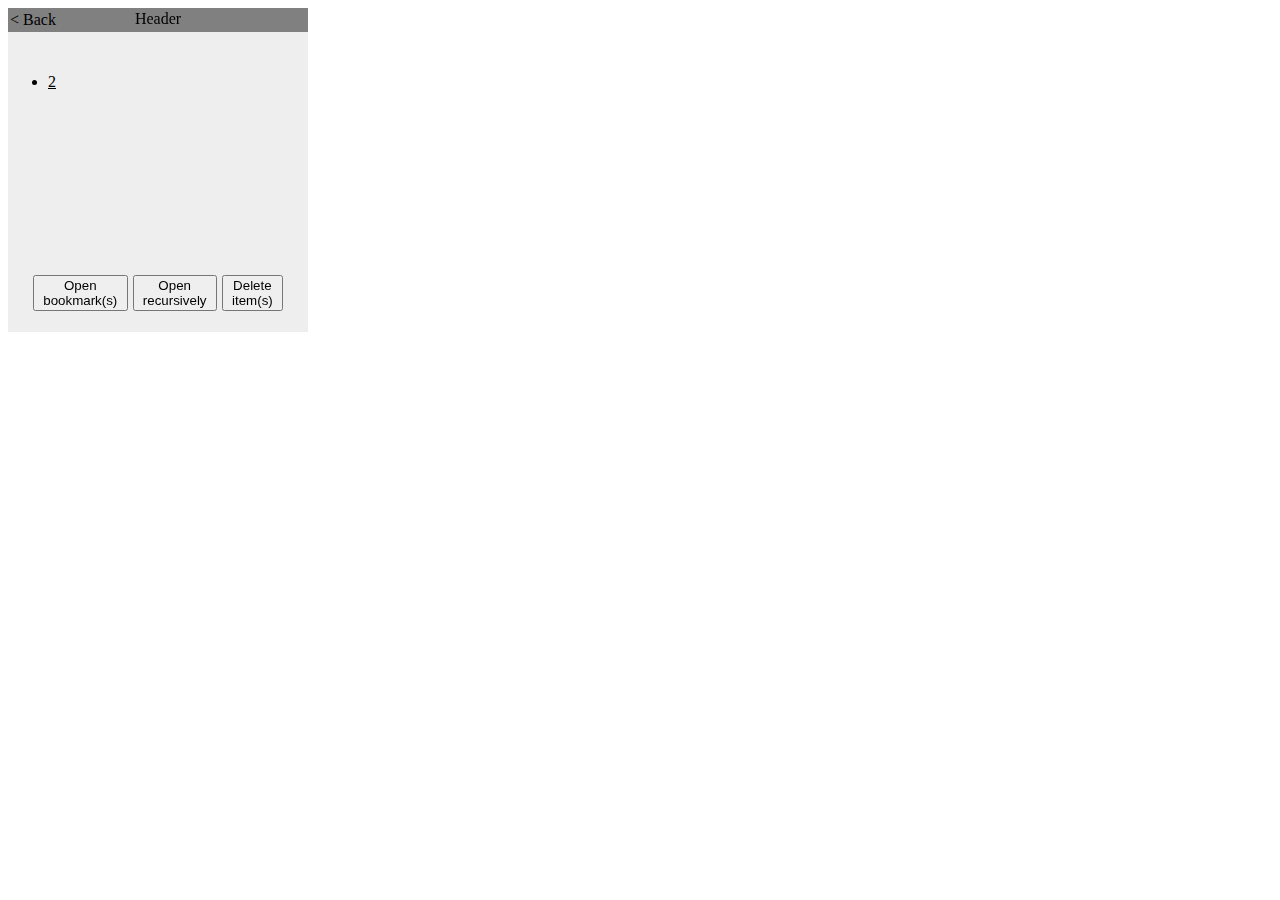
==== popup/choose_beast.html @ a9168d5f "Main Functionality" ====
<!DOCTYPE html>
<html>
  <head>
    <meta charset="utf-8">
    <link rel="stylesheet" href="choose_beast.css"/>

    <!-- https://codepen.io/chriscoyier/pen/XwbNwX -->
  </head>

<body>
  <div class="slider">
  
    <div class="header">
      <a class="back" href="#slide-1">&lt; Back</a>
      <a id="header" style="display: block; position: absolute; top: 10%; width: 100%; height: 1.5rem; text-align: center; margin: auto; pointer-events: none;">Header</a>
    </div>
    
    <div id="popup-content" class="slides grid">

      <div id="error-content" class="hidden" style="display: none;"> 
        <p>Can't beastify this web page.</p><p>Try a different page.</p>
      </div>

      <div id="slide-1" class="slide">
        <ul class="button beast">
          <li>
            <a href="#slide-2">2</a>
          </li>
        </ul>
      </div>

      <div id="slide-2" class="slide">
        asd
      </div>

      <section class="buttons">
        <button title="Opens selected bookmarks" onclick="OpenSelected()">Open bookmark(s)</button>
        <button title="Creates a window for each folder and sub folder." onclick="OpenItems()">Open recursively</button>
        <button title="Deleted selected bookmarks and folders." onclick="DeleteSelected()">Delete item(s)</button>
      </section>

    </div>
  </div>

  <script src="choose_beast.js"></script>

</body>

</html>
---- popup/choose_beast.css ----
* {
  color: black;
}


.page-choice {
  width: 100%;
  padding: 4px;
  font-size: 1.5em;
  text-align: center;
  cursor: pointer;
}

.header {
  position: relative;
  background-color: gray;
}

.slider {
  width: 300px;
  overflow: hidden;
}

.slide {
  background-color: red;
  margin: 25px;
  }

.slides {
  display: flex;

  background-color: #eee;
  height: 300px;
  
  overflow-x: auto;
  scrollbar-width: none;
  scroll-snap-type: x mandatory;
  
  scroll-behavior: smooth;
  -webkit-overflow-scrolling: touch;
  
  /*
  scroll-snap-points-x: repeat(300px);
  scroll-snap-type: mandatory;
  */
}

.slides::-webkit-scrollbar {
  width: 10px;
  height: 10px;
}

.slides::-webkit-scrollbar-thumb {
  background: black;
  border-radius: 10px;
}

.slides::-webkit-scrollbar-track {
  background: transparent;
}

.slides > div {
  scroll-snap-align: start;
  flex-shrink: 0;
  width: 250px;
  height: 250px;
  background: #eee;
  transform-origin: center center;
  transform: scale(1);
  transition: transform 0.5s;
  position: relative;
  
  justify-content: center;
  align-items: center;
}

.author-info {
  background: rgba(0, 0, 0, 0.75);
  padding: 0.75rem;
  text-align: center;
  position: absolute;
  bottom: 0;
  left: 0;
  width: 100%;
  margin: 0;
}

.buttons {
  width: 250px;
  position: absolute;
  margin: 25px;
  display: grid;
  top: 250px;
  grid-template-columns: auto auto auto;
  height: 25px;
  grid-gap: 5px;
}

img {
  object-fit: cover;
  position: absolute;
  top: 0;
  left: 0;
  width: 100%;
  height: 100%;
}

.header > a {
  display: inline-flex;
  height: 1.5rem;
  text-decoration: none;
  align-items: center;
  justify-content: center;
  margin: auto;
  position: relative;
  
  width: 50px;
  border-radius: 5%;
}

.header > a:active {
  top: 1px;
}

.header > a:focus {
  background: #000;
}

/* Don't need button navigation */
@supports (scroll-snap-type) {
  .header > a {
    display: none;
  }
}
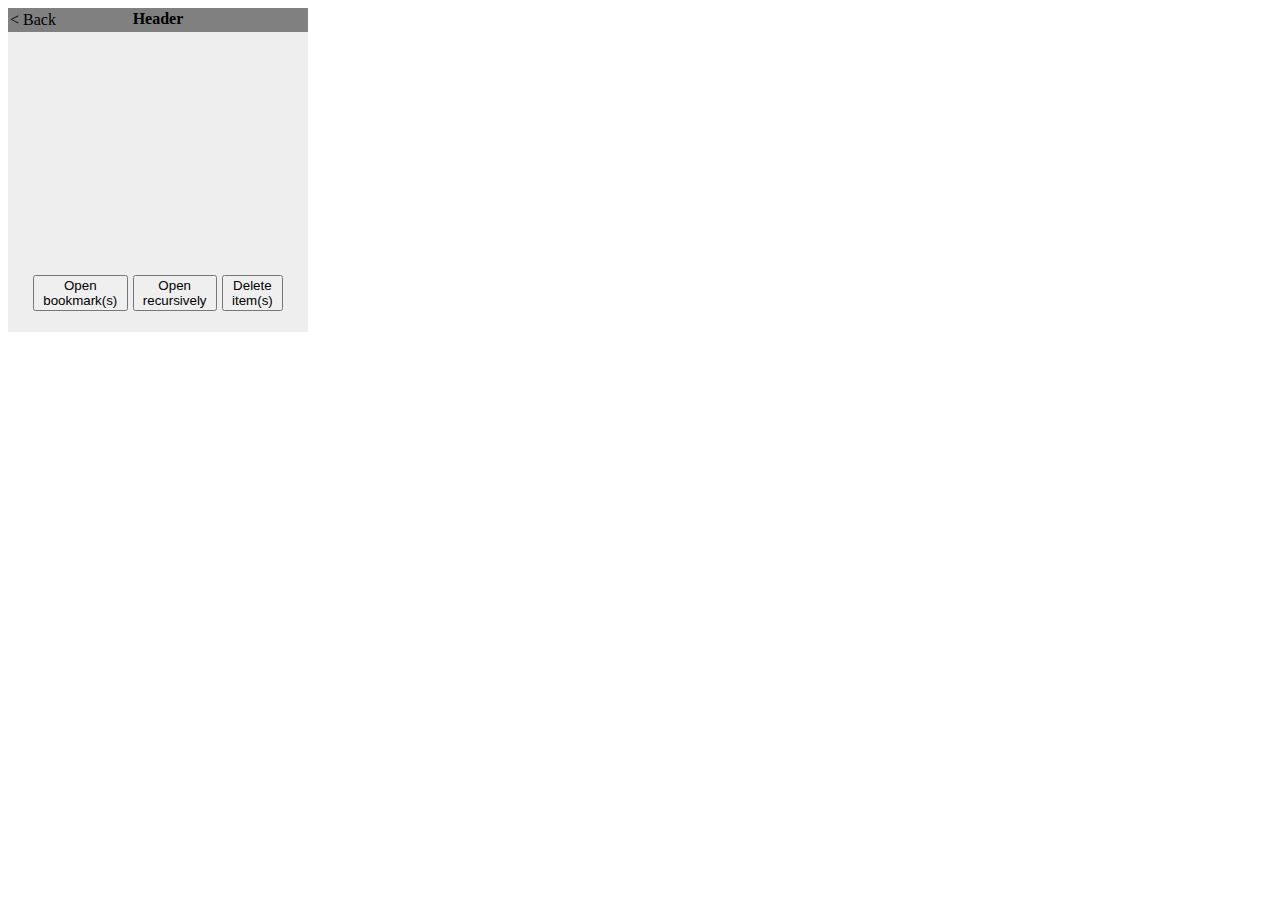
==== commit 1227424a: "Enhance readablity" ====
--- a/popup/choose_beast.html
+++ b/popup/choose_beast.html
@@ -1,49 +1,57 @@
 <!DOCTYPE html>
-<html>
+<html lang="en">
   <head>
     <meta charset="utf-8">
+
+    <title>Session Manager</title>
+
     <link rel="stylesheet" href="choose_beast.css"/>
+    <link rel="stylesheet" id="fontawesome" href="https://use.fontawesome.com/releases/v5.15.4/css/all.css" integrity="" crossorigin="anonymous" />
 
     <!-- https://codepen.io/chriscoyier/pen/XwbNwX -->
   </head>
 
-<body>
-  <div class="slider">
-  
-    <div class="header">
-      <a class="back" href="#slide-1">&lt; Back</a>
-      <a id="header" style="display: block; position: absolute; top: 10%; width: 100%; height: 1.5rem; text-align: center; margin: auto; pointer-events: none;">Header</a>
-    </div>
+  <body>
+    <div class="slider">
     
-    <div id="popup-content" class="slides grid">
-
-      <div id="error-content" class="hidden" style="display: none;"> 
-        <p>Can't beastify this web page.</p><p>Try a different page.</p>
+      <div class="header">
+        <!-- TODO: Hide the back button when the active slide is the first slide -->
+        <a id="back" class="back" href="#slide-1">&lt; Back</a>
+        <h1 id="header" style="display: block; position: absolute; top: 10%; width: 100%; height: 1.5rem; text-align: center; margin: auto; pointer-events: none; font-size: 1em;">Header</h1>
       </div>
 
-      <div id="slide-1" class="slide">
-        <ul class="button beast">
-          <li>
-            <a href="#slide-2">2</a>
-          </li>
-        </ul>
+      <div id="popup-content" class="slides grid">
+
+        <div id="slide-1" class="slide">
+          
+        </div>
+
+        <!--
+          New slides can be created as child slides.
+          NOTE: When creating new slides remember to set the link of the back button
+        <div id="slide-2" class="slide"></div>
+        <div id="slide-3" class="slide"></div>
+        -->
+
+        <section class="buttons">
+          <button title="Opens selected bookmarks" onclick="OpenSelected()">Open bookmark(s)</button>
+          <button title="Creates a window for each folder and sub folder." onclick="OpenItems()">Open recursively</button>
+          <button title="Deleted selected bookmarks and folders." onclick="DeleteSelected()">Delete item(s)</button>
+        </section>
+
+        <section id="error-content" style="position: absolute; width: 250px; margin: 25px;" class="hidden">
+          <h1>An error has occured</h1>
+          <pre style="white-space: normal;">
+            Unable to load bookmarks and folders
+          </pre>
+        </section>
+
       </div>
 
-      <div id="slide-2" class="slide">
-        asd
-      </div>
+    </div>
 
-      <section class="buttons">
-        <button title="Opens selected bookmarks" onclick="OpenSelected()">Open bookmark(s)</button>
-        <button title="Creates a window for each folder and sub folder." onclick="OpenItems()">Open recursively</button>
-        <button title="Deleted selected bookmarks and folders." onclick="DeleteSelected()">Delete item(s)</button>
-      </section>
+    <script src="choose_beast.js"></script>
 
-    </div>
-  </div>
-
-  <script src="choose_beast.js"></script>
-
-</body>
+  </body>
 
 </html>
--- a/popup/choose_beast.css
+++ b/popup/choose_beast.css
@@ -2,6 +2,9 @@
   color: black;
 }
 
+.hidden {
+  display: none;
+}
 
 .page-choice {
   width: 100%;
